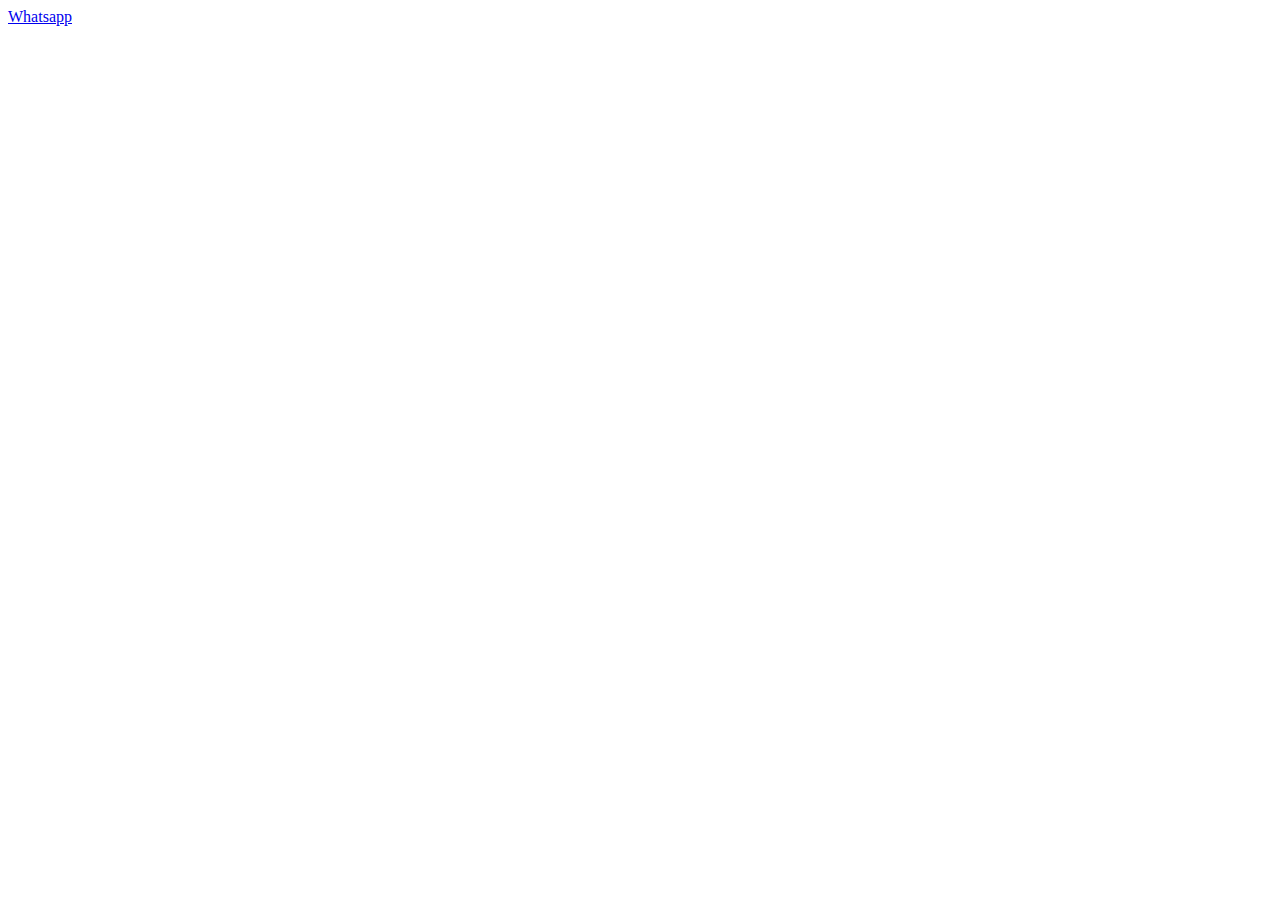
==== src/pages/contato.html @ 776c8479 "Editando Menu" ====
<!DOCTYPE html>
<html lang="pt-br">
<head>
    <meta charset="UTF-8">
    <meta http-equiv="X-UA-Compatible" content="IE=edge">
    <meta name="viewport" content="width=device-width, initial-scale=1.0">
    <title>Whatsapp</title>
</head>
<body>
    <a href="https://wa.me/5521973803297" target="_blank">Whatsapp</a>

    
</body>
</html>
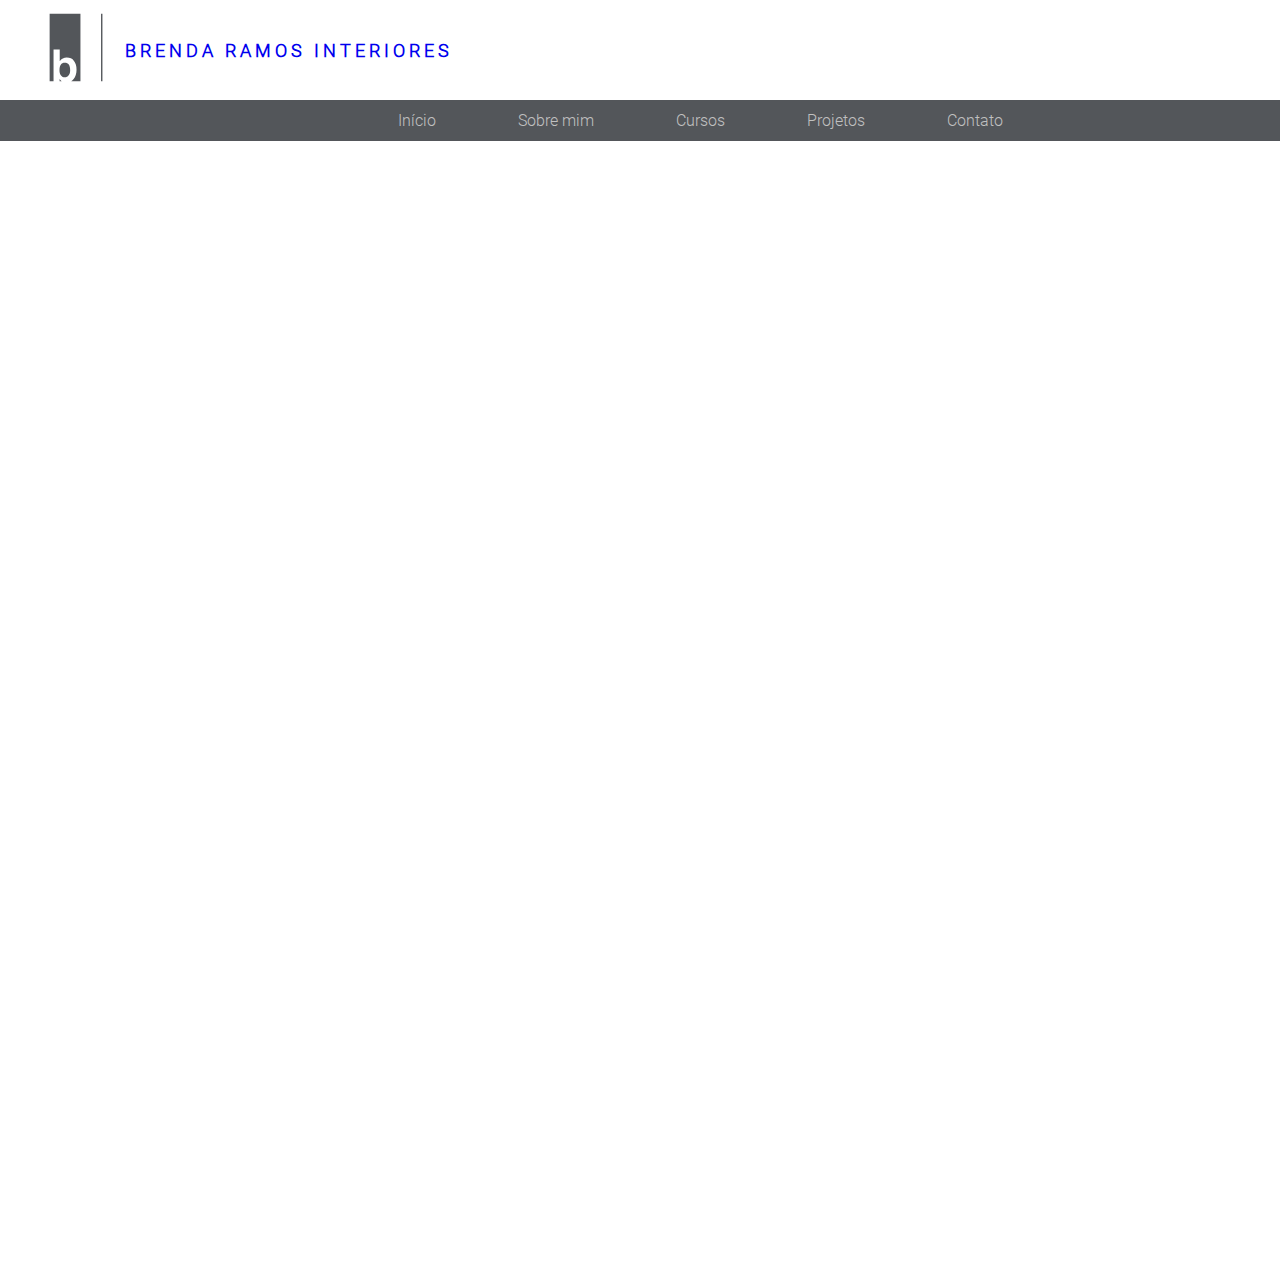
==== commit 09128386: "menus linkados suas respectivas páginas" ====
--- a/src/pages/contato.html
+++ b/src/pages/contato.html
@@ -4,11 +4,52 @@
     <meta charset="UTF-8">
     <meta http-equiv="X-UA-Compatible" content="IE=edge">
     <meta name="viewport" content="width=device-width, initial-scale=1.0">
-    <title>Whatsapp</title>
+    <link rel="stylesheet" href="../css/style.css">
+    <title>Contato</title>
 </head>
 <body>
+
+    <section class="topo">
+        <header>
+            
+            <svg xmlns:mydata="http://www.w3.org/2000/svg" mydata:contrastcolor="ffffff" mydata:template="InvertedHex1" mydata:presentation="2.5" mydata:layouttype="undefined" mydata:specialfontid="undefined" mydata:id1="789" mydata:id2="188" mydata:companyname="BR" mydata:companytagline="INTERIORES" version="1.1" xmlns="http://www.w3.org/2000/svg" xmlns:xlink="http://www.w3.org/1999/xlink" viewBox="1 150 250 180">
+                <g fill="#53565a" fill-rule="none" stroke="none" stroke-width="1" stroke-linecap="butt" stroke-linejoin="miter" stroke-miterlimit="10" stroke-dasharray="" stroke-dashoffset="0" font-family="none" font-weight="none" font-size="none" text-anchor="none" style="mix-blend-mode: normal">
+                    <g data-paper-data="{&quot;isGlobalGroup&quot;:true,&quot;bounds&quot;:{&quot;x&quot;:100.04561726319935,&quot;y&quot;:167.76965190056387,&quot;width&quot;:349.90876547360125,&quot;height&quot;:134.4606961988722}}">
+                        <g data-paper-data="{&quot;fillRule&quot;:&quot;evenodd&quot;,&quot;fillRuleOriginal&quot;:&quot;nonzero&quot;,&quot;isIcon&quot;:&quot;true&quot;,&quot;iconStyle&quot;:&quot;standalone&quot;,&quot;selectedEffects&quot;:{&quot;container&quot;:&quot;&quot;,&quot;transformation&quot;:&quot;&quot;,&quot;pattern&quot;:&quot;&quot;},&quot;bounds&quot;:{&quot;x&quot;:100.04561726319935,&quot;y&quot;:167.76965190056387,&quot;width&quot;:61.48676945570136,&quot;height&quot;:134.4606961988722},&quot;widthRatioIconToContainer&quot;:0.7650428435417325,&quot;heightRatioIconToContainer&quot;:1.1,&quot;relativeBoundsIconToContainer&quot;:{&quot;top&quot;:0,&quot;left&quot;:0},&quot;iconType&quot;:&quot;initial&quot;,&quot;initialText&quot;:&quot;b&quot;,&quot;rawInitialId&quot;:125,&quot;blockLetter&quot;:&quot;O&quot;,&quot;disableIconEffects&quot;:&quot;true&quot;,&quot;monogramSpecial&quot;:&quot;law&quot;,&quot;suitableAsStandaloneIcon&quot;:true}" fill-rule="evenodd">
+                            <path d="M100.04562,167.76965v134.4607h7.80056v-63.43273h12.339v23.52121c3.53461,-4.94845 8.226,-7.42268 14.07417,-7.42268c3.08475,0 5.8321,0.59446 8.24207,1.78337c2.40996,1.18891 4.45039,2.87589 6.1213,5.06092c1.67091,2.18503 2.94015,4.77172 3.80774,7.76007c0.86759,2.98835 1.30138,6.28196 1.30138,9.88084c0,3.98447 -0.51412,7.55121 -1.54237,10.70022c-1.02825,3.14902 -2.44209,5.81604 -4.24153,8.00107c-1.39194,1.6902 -3.00498,3.07276 -4.83912,4.1477h18.42359v-134.4607zM124.09116,302.23035c-1.5985,-1.11826 -2.96476,-2.59723 -4.09878,-4.4369l-0.07399,4.4369zM138.01888,290.61177c-1.99223,2.66702 -4.56286,4.00053 -7.71187,4.00053c-3.02048,0 -5.54291,-1.25318 -7.56728,-3.75954c-2.02437,-2.50636 -3.03655,-5.78391 -3.03655,-9.83264c0,-10.2825 3.50248,-15.42375 10.50743,-15.42375c7.19775,0 10.79662,4.88419 10.79662,14.65256c0,4.24153 -0.99612,7.69581 -2.98835,10.36283z" data-paper-data="{&quot;isPathIcon&quot;:true}"/>
+                        </g>
+                        <path d="M202.62794,302.23035v-134.4607h2.77478v134.4607z" data-paper-data="{&quot;isShapeTextSeparator&quot;:true}" fill-rule="nonzero"/>
+                    </g>
+                </g>
+            </svg>
+            
+            <div class="container-header">
+                <h1 class="nome"><a href="../index.html">Brenda Ramos Interiores</a></h1>
+            </div>
+        </header>
+
+        <nav class="menu">
+            <ul>
+                <li class="active"><a href="../index.html">Início</a></li>
+                <li><a href="sobre-mim.html">Sobre mim</a></li>
+                <li><a href="curso.html">Cursos</a></li>
+                <li><a href="projetos.html">Projetos</a></li>
+                <li><a href="contato.html">Contato</a></li>
+            </ul>
+        </nav>
+    </section>
+
+
     <a href="https://wa.me/5521973803297" target="_blank">Whatsapp</a>
 
     
+    <footer>
+        <p>+55 21 97380 3297</p>
+        <p>brendaramosinteriores@gmail.com</p>
+        <img src="img/email.png" alt="">
+    </footer>
+
+    <script src="js/script.js"></script>
+    
 </body>
 </html>--- a/src/css/style.css
+++ b/src/css/style.css
@@ -0,0 +1,160 @@
+@charset "UTF-8";
+
+@font-face {
+    /*font-family: 'Thin';
+    src: url("../assets/fonts/Roboto/Roboto-Thin.ttf") format("truetype");*/
+    
+    font-family: 'Light';
+    src: url("../assets/fonts/Roboto/Roboto-Light.ttf") format("truetype");
+    
+    /*font-family: 'Regular';
+    src: url("../assets/fonts/Roboto/Roboto-Regular.ttf") format("truetype");
+    font-weight: normal;
+    font-style: normal;*/
+}
+*{
+    margin: 0;
+    padding: 0;
+    font-family: 'Thin', 'Light', 'Regular';
+}
+html, body {
+    height: 100vw;
+    min-height: 100vw;
+    box-sizing: border-box;
+    /*height:2000px;*/
+   
+}
+header {
+    display: flex;
+    justify-content: center; /*checar nescecidade*/
+    height: 100px;
+    background-color: #ffffff;
+    overflow: hidden; /*checar nescecidade*/ 
+}
+.topo{
+    position: fixed;
+    overflow: hidden; /*checar nescecidade*/
+    width: 100%; 
+}
+.logo {
+    display: flex;
+    border-left: 20px;
+    background-color: rgb(255, 255, 255);
+}
+.container-header {
+    display: flex;
+    justify-content: space-between;/*checar nescecidade*/
+    width: 100%;
+    background-color: rgb(255, 255, 255);
+    margin: auto;
+    background-color: rgb(255, 255, 255);
+}
+.nome {
+    display: flex;
+    align-items: center;
+    color: #53565a;
+    font-size: 18px;
+    letter-spacing: 4px; /*espaço entre letras*/
+    text-transform: uppercase;
+    text-align: center;
+    background-color: rgb(255, 255, 255);
+}
+.nome a {
+    text-decoration: none;
+}
+.menu {
+    width: 100%;
+    display: flex;
+    align-items: center; /*checar nescecidade*/
+    background-color: #53565a;
+    margin: auto;
+    text-align: center;
+}
+
+nav ul, 
+nav li {
+    list-style: none;
+    background-color:#53565a;
+    display: flex;
+    margin: auto;
+    max-width: 100%;
+    padding-left: 60px;
+    
+}
+nav a {
+    display: block; /*checar nescecidade*/
+    padding: 11px;
+    text-decoration: none;
+    color: rgb(192, 192, 192);
+}
+nav a:hover {
+    color: black;
+    font-weight: bold;
+    transition: 0.5s;
+    
+}
+.projetos-home{
+    display: flex;
+    justify-content: center;
+    flex-wrap: wrap;
+    align-content: center;
+    flex-direction: row;
+    align-items: center;
+
+    padding-top: 20vw;
+}
+
+.link-projetos-home{
+    max-width: 25%;
+    margin: 10px;
+
+    
+}
+
+
+.imagem-projetos-home{
+    max-width: 90%;
+}
+
+
+
+#depo {
+    display: flex;
+    justify-content: center;
+ 
+}
+#texto-depo {
+    text-align: center;
+    background-color:rgb(255, 255, 255);
+    width: 300px;
+    height: 300px;
+    margin: 20px;
+}
+
+#imagem-depo img{
+    
+    width: 300px;
+    height: 300px;
+    margin: 20px;
+}
+footer{
+    background-color: #53565a;
+    justify-content: center;
+    width: 100%;
+    padding: 10px;
+    flex-shrink: 0;
+    bottom: 0; /*checar nescecidade*/
+    left: 0; /*checar nescecidade*/
+}
+footer p {
+    padding-left: 40vw;
+    font-size: 13px;
+    background-color: #53565a;
+    color:rgb(192, 192, 192);
+}
+footer img {
+    height: 30px;
+    right: 30px;
+    background-color: #53565a;
+}
+
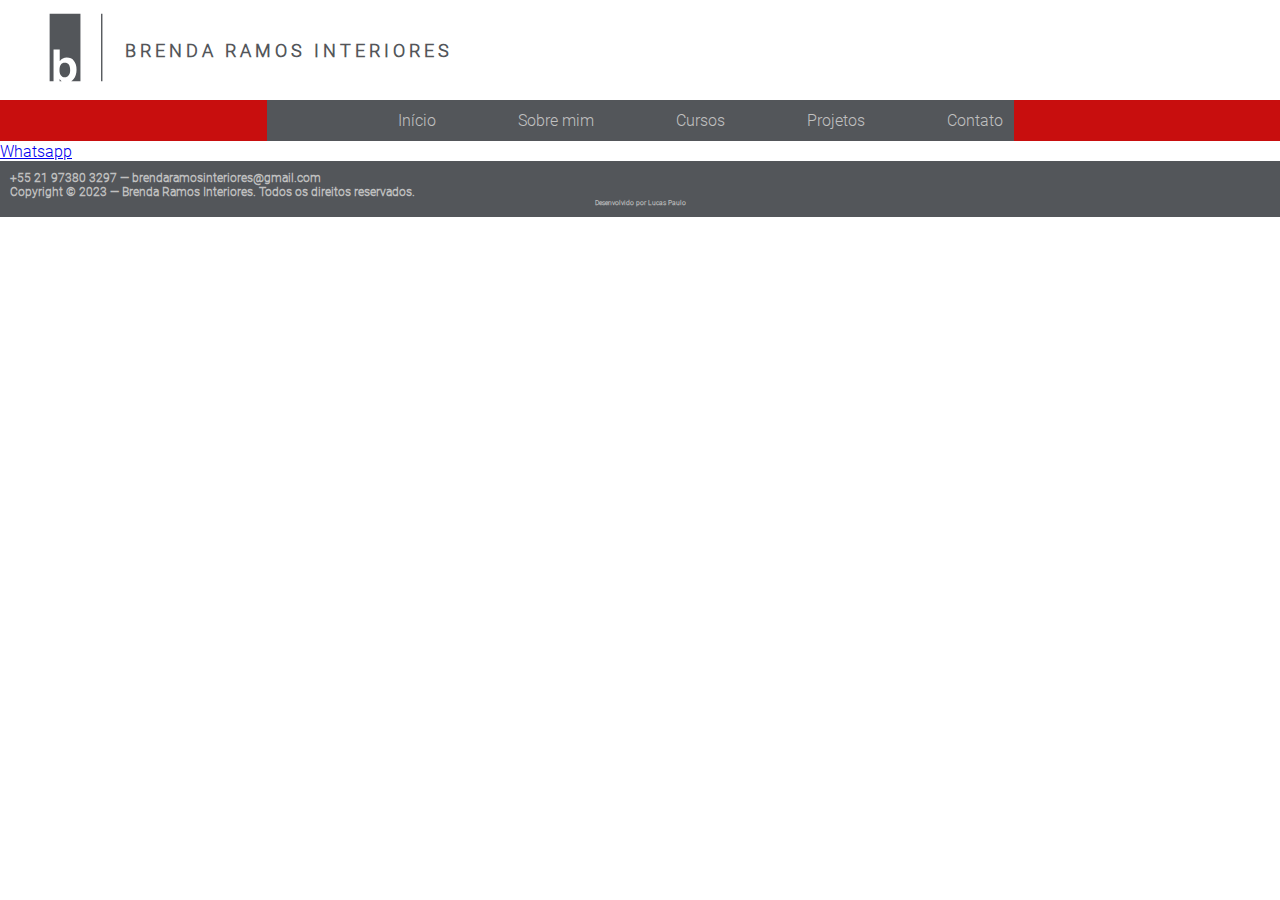
==== commit f5954216: "Add class no lugar das tags, e outras alterações" ====
--- a/src/pages/contato.html
+++ b/src/pages/contato.html
@@ -1,5 +1,6 @@
 <!DOCTYPE html>
 <html lang="pt-br">
+
 <head>
     <meta charset="UTF-8">
     <meta http-equiv="X-UA-Compatible" content="IE=edge">
@@ -7,28 +8,40 @@
     <link rel="stylesheet" href="../css/style.css">
     <title>Contato</title>
 </head>
+
 <body>
 
-    <section class="topo">
-        <header>
-            
-            <svg xmlns:mydata="http://www.w3.org/2000/svg" mydata:contrastcolor="ffffff" mydata:template="InvertedHex1" mydata:presentation="2.5" mydata:layouttype="undefined" mydata:specialfontid="undefined" mydata:id1="789" mydata:id2="188" mydata:companyname="BR" mydata:companytagline="INTERIORES" version="1.1" xmlns="http://www.w3.org/2000/svg" xmlns:xlink="http://www.w3.org/1999/xlink" viewBox="1 150 250 180">
-                <g fill="#53565a" fill-rule="none" stroke="none" stroke-width="1" stroke-linecap="butt" stroke-linejoin="miter" stroke-miterlimit="10" stroke-dasharray="" stroke-dashoffset="0" font-family="none" font-weight="none" font-size="none" text-anchor="none" style="mix-blend-mode: normal">
-                    <g data-paper-data="{&quot;isGlobalGroup&quot;:true,&quot;bounds&quot;:{&quot;x&quot;:100.04561726319935,&quot;y&quot;:167.76965190056387,&quot;width&quot;:349.90876547360125,&quot;height&quot;:134.4606961988722}}">
-                        <g data-paper-data="{&quot;fillRule&quot;:&quot;evenodd&quot;,&quot;fillRuleOriginal&quot;:&quot;nonzero&quot;,&quot;isIcon&quot;:&quot;true&quot;,&quot;iconStyle&quot;:&quot;standalone&quot;,&quot;selectedEffects&quot;:{&quot;container&quot;:&quot;&quot;,&quot;transformation&quot;:&quot;&quot;,&quot;pattern&quot;:&quot;&quot;},&quot;bounds&quot;:{&quot;x&quot;:100.04561726319935,&quot;y&quot;:167.76965190056387,&quot;width&quot;:61.48676945570136,&quot;height&quot;:134.4606961988722},&quot;widthRatioIconToContainer&quot;:0.7650428435417325,&quot;heightRatioIconToContainer&quot;:1.1,&quot;relativeBoundsIconToContainer&quot;:{&quot;top&quot;:0,&quot;left&quot;:0},&quot;iconType&quot;:&quot;initial&quot;,&quot;initialText&quot;:&quot;b&quot;,&quot;rawInitialId&quot;:125,&quot;blockLetter&quot;:&quot;O&quot;,&quot;disableIconEffects&quot;:&quot;true&quot;,&quot;monogramSpecial&quot;:&quot;law&quot;,&quot;suitableAsStandaloneIcon&quot;:true}" fill-rule="evenodd">
-                            <path d="M100.04562,167.76965v134.4607h7.80056v-63.43273h12.339v23.52121c3.53461,-4.94845 8.226,-7.42268 14.07417,-7.42268c3.08475,0 5.8321,0.59446 8.24207,1.78337c2.40996,1.18891 4.45039,2.87589 6.1213,5.06092c1.67091,2.18503 2.94015,4.77172 3.80774,7.76007c0.86759,2.98835 1.30138,6.28196 1.30138,9.88084c0,3.98447 -0.51412,7.55121 -1.54237,10.70022c-1.02825,3.14902 -2.44209,5.81604 -4.24153,8.00107c-1.39194,1.6902 -3.00498,3.07276 -4.83912,4.1477h18.42359v-134.4607zM124.09116,302.23035c-1.5985,-1.11826 -2.96476,-2.59723 -4.09878,-4.4369l-0.07399,4.4369zM138.01888,290.61177c-1.99223,2.66702 -4.56286,4.00053 -7.71187,4.00053c-3.02048,0 -5.54291,-1.25318 -7.56728,-3.75954c-2.02437,-2.50636 -3.03655,-5.78391 -3.03655,-9.83264c0,-10.2825 3.50248,-15.42375 10.50743,-15.42375c7.19775,0 10.79662,4.88419 10.79662,14.65256c0,4.24153 -0.99612,7.69581 -2.98835,10.36283z" data-paper-data="{&quot;isPathIcon&quot;:true}"/>
+    <header class="cabecalho">
+        <div class="conteudo-cabecalho">
+            <svg xmlns:mydata="http://www.w3.org/2000/svg" mydata:contrastcolor="ffffff" mydata:template="InvertedHex1"
+                mydata:presentation="2.5" mydata:layouttype="undefined" mydata:specialfontid="undefined"
+                mydata:id1="789" mydata:id2="188" mydata:companyname="BR" mydata:companytagline="INTERIORES"
+                version="1.1" xmlns="http://www.w3.org/2000/svg" xmlns:xlink="http://www.w3.org/1999/xlink"
+                viewBox="1 150 250 180">
+                <g fill="#53565a" fill-rule="none" stroke="none" stroke-width="1" stroke-linecap="butt"
+                    stroke-linejoin="miter" stroke-miterlimit="10" stroke-dasharray="" stroke-dashoffset="0"
+                    font-family="none" font-weight="none" font-size="none" text-anchor="none"
+                    style="mix-blend-mode: normal">
+                    <g
+                        data-paper-data="{&quot;isGlobalGroup&quot;:true,&quot;bounds&quot;:{&quot;x&quot;:100.04561726319935,&quot;y&quot;:167.76965190056387,&quot;width&quot;:349.90876547360125,&quot;height&quot;:134.4606961988722}}">
+                        <g data-paper-data="{&quot;fillRule&quot;:&quot;evenodd&quot;,&quot;fillRuleOriginal&quot;:&quot;nonzero&quot;,&quot;isIcon&quot;:&quot;true&quot;,&quot;iconStyle&quot;:&quot;standalone&quot;,&quot;selectedEffects&quot;:{&quot;container&quot;:&quot;&quot;,&quot;transformation&quot;:&quot;&quot;,&quot;pattern&quot;:&quot;&quot;},&quot;bounds&quot;:{&quot;x&quot;:100.04561726319935,&quot;y&quot;:167.76965190056387,&quot;width&quot;:61.48676945570136,&quot;height&quot;:134.4606961988722},&quot;widthRatioIconToContainer&quot;:0.7650428435417325,&quot;heightRatioIconToContainer&quot;:1.1,&quot;relativeBoundsIconToContainer&quot;:{&quot;top&quot;:0,&quot;left&quot;:0},&quot;iconType&quot;:&quot;initial&quot;,&quot;initialText&quot;:&quot;b&quot;,&quot;rawInitialId&quot;:125,&quot;blockLetter&quot;:&quot;O&quot;,&quot;disableIconEffects&quot;:&quot;true&quot;,&quot;monogramSpecial&quot;:&quot;law&quot;,&quot;suitableAsStandaloneIcon&quot;:true}"
+                            fill-rule="evenodd">
+                            <path
+                                d="M100.04562,167.76965v134.4607h7.80056v-63.43273h12.339v23.52121c3.53461,-4.94845 8.226,-7.42268 14.07417,-7.42268c3.08475,0 5.8321,0.59446 8.24207,1.78337c2.40996,1.18891 4.45039,2.87589 6.1213,5.06092c1.67091,2.18503 2.94015,4.77172 3.80774,7.76007c0.86759,2.98835 1.30138,6.28196 1.30138,9.88084c0,3.98447 -0.51412,7.55121 -1.54237,10.70022c-1.02825,3.14902 -2.44209,5.81604 -4.24153,8.00107c-1.39194,1.6902 -3.00498,3.07276 -4.83912,4.1477h18.42359v-134.4607zM124.09116,302.23035c-1.5985,-1.11826 -2.96476,-2.59723 -4.09878,-4.4369l-0.07399,4.4369zM138.01888,290.61177c-1.99223,2.66702 -4.56286,4.00053 -7.71187,4.00053c-3.02048,0 -5.54291,-1.25318 -7.56728,-3.75954c-2.02437,-2.50636 -3.03655,-5.78391 -3.03655,-9.83264c0,-10.2825 3.50248,-15.42375 10.50743,-15.42375c7.19775,0 10.79662,4.88419 10.79662,14.65256c0,4.24153 -0.99612,7.69581 -2.98835,10.36283z"
+                                data-paper-data="{&quot;isPathIcon&quot;:true}" />
                         </g>
-                        <path d="M202.62794,302.23035v-134.4607h2.77478v134.4607z" data-paper-data="{&quot;isShapeTextSeparator&quot;:true}" fill-rule="nonzero"/>
+                        <path d="M202.62794,302.23035v-134.4607h2.77478v134.4607z"
+                            data-paper-data="{&quot;isShapeTextSeparator&quot;:true}" fill-rule="nonzero" />
                     </g>
                 </g>
             </svg>
-            
+
             <div class="container-header">
                 <h1 class="nome"><a href="../index.html">Brenda Ramos Interiores</a></h1>
             </div>
-        </header>
+        </div>
 
-        <nav class="menu">
+        <nav class="conteudo-menu">
             <ul>
                 <li class="active"><a href="../index.html">Início</a></li>
                 <li><a href="sobre-mim.html">Sobre mim</a></li>
@@ -37,19 +50,22 @@
                 <li><a href="contato.html">Contato</a></li>
             </ul>
         </nav>
-    </section>
+    </header>
+
+    <section class="secao-vazia"></section>
 
 
     <a href="https://wa.me/5521973803297" target="_blank">Whatsapp</a>
 
-    
-    <footer>
-        <p>+55 21 97380 3297</p>
-        <p>brendaramosinteriores@gmail.com</p>
-        <img src="img/email.png" alt="">
+
+    <footer class="rodape">
+        <h3>+55 21 97380 3297 — brendaramosinteriores@gmail.com</h3>
+        <h3>Copyright © 2023 — Brenda Ramos Interiores. Todos os direitos reservados.</h3>
+        <h6 id="desenvolvido-por">Desenvolvido por Lucas Paulo</h6>
     </footer>
 
     <script src="js/script.js"></script>
-    
+
 </body>
+
 </html>--- a/src/css/style.css
+++ b/src/css/style.css
@@ -1,160 +1,144 @@
 @charset "UTF-8";
 
 @font-face {
-    /*font-family: 'Thin';
-    src: url("../assets/fonts/Roboto/Roboto-Thin.ttf") format("truetype");*/
-    
     font-family: 'Light';
     src: url("../assets/fonts/Roboto/Roboto-Light.ttf") format("truetype");
-    
-    /*font-family: 'Regular';
-    src: url("../assets/fonts/Roboto/Roboto-Regular.ttf") format("truetype");
-    font-weight: normal;
-    font-style: normal;*/
 }
-*{
-    margin: 0;
-    padding: 0;
+
+* {
     font-family: 'Thin', 'Light', 'Regular';
 }
-html, body {
-    height: 100vw;
-    min-height: 100vw;
-    box-sizing: border-box;
-    /*height:2000px;*/
-   
+
+/* Resetando o user agent stylesheet no chrome */
+body {
+    margin: 0px;
 }
-header {
+
+.conteudo-cabecalho {
     display: flex;
-    justify-content: center; /*checar nescecidade*/
     height: 100px;
     background-color: #ffffff;
-    overflow: hidden; /*checar nescecidade*/ 
 }
-.topo{
+
+.cabecalho {
     position: fixed;
-    overflow: hidden; /*checar nescecidade*/
-    width: 100%; 
+    width: 100%;
 }
+
 .logo {
     display: flex;
     border-left: 20px;
     background-color: rgb(255, 255, 255);
 }
+
 .container-header {
     display: flex;
-    justify-content: space-between;/*checar nescecidade*/
     width: 100%;
     background-color: rgb(255, 255, 255);
     margin: auto;
-    background-color: rgb(255, 255, 255);
 }
+
 .nome {
     display: flex;
     align-items: center;
     color: #53565a;
     font-size: 18px;
-    letter-spacing: 4px; /*espaço entre letras*/
+    letter-spacing: 4px;
     text-transform: uppercase;
     text-align: center;
     background-color: rgb(255, 255, 255);
 }
+
 .nome a {
     text-decoration: none;
+    color: #53565a;
 }
-.menu {
+
+.conteudo-menu {
     width: 100%;
     display: flex;
-    align-items: center; /*checar nescecidade*/
-    background-color: #53565a;
-    margin: auto;
-    text-align: center;
+    background-color: #c80e0e;
 }
 
-nav ul, 
-nav li {
+.conteudo-menu ul,
+.conteudo-menu li {
     list-style: none;
-    background-color:#53565a;
+    background-color: #53565a;
     display: flex;
     margin: auto;
     max-width: 100%;
     padding-left: 60px;
-    
 }
-nav a {
-    display: block; /*checar nescecidade*/
+
+.conteudo-menu a {
     padding: 11px;
     text-decoration: none;
     color: rgb(192, 192, 192);
 }
-nav a:hover {
-    color: black;
-    font-weight: bold;
+
+.conteudo-menu a:hover {
+    color: rgb(255, 255, 255);
     transition: 0.5s;
-    
 }
-.projetos-home{
+
+.secao-vazia{
+    min-height: 142px;
+}
+
+.secao-projetos {
+    background-color: rgb(248, 248, 248);
+    padding: 10px;
+}
+
+.projetos-home {
     display: flex;
     justify-content: center;
     flex-wrap: wrap;
     align-content: center;
     flex-direction: row;
     align-items: center;
-
-    padding-top: 20vw;
 }
 
-.link-projetos-home{
+.link-projetos-home {
     max-width: 25%;
     margin: 10px;
-
-    
 }
 
-
-.imagem-projetos-home{
+.imagem-projetos-home {
     max-width: 90%;
 }
 
-
-
-#depo {
+.secao-sobre-mim {
     display: flex;
     justify-content: center;
- 
+
 }
-#texto-depo {
+
+#texto-sobre-mim {
     text-align: center;
-    background-color:rgb(255, 255, 255);
+    background-color: rgb(255, 255, 255);
     width: 300px;
     height: 300px;
     margin: 20px;
 }
 
-#imagem-depo img{
-    
+#imagem-sobre-mim img {
+
     width: 300px;
     height: 300px;
     margin: 20px;
 }
-footer{
+
+.rodape {
     background-color: #53565a;
-    justify-content: center;
-    width: 100%;
     padding: 10px;
-    flex-shrink: 0;
-    bottom: 0; /*checar nescecidade*/
-    left: 0; /*checar nescecidade*/
+    font-size: 10px;
+    color: rgb(192, 192, 192);
 }
-footer p {
-    padding-left: 40vw;
-    font-size: 13px;
-    background-color: #53565a;
-    color:rgb(192, 192, 192);
+.rodape h3, h6 {
+    margin: 0;
+    
 }
-footer img {
-    height: 30px;
-    right: 30px;
-    background-color: #53565a;
-}
-
+.rodape #desenvolvido-por{
+    text-align: center;
+}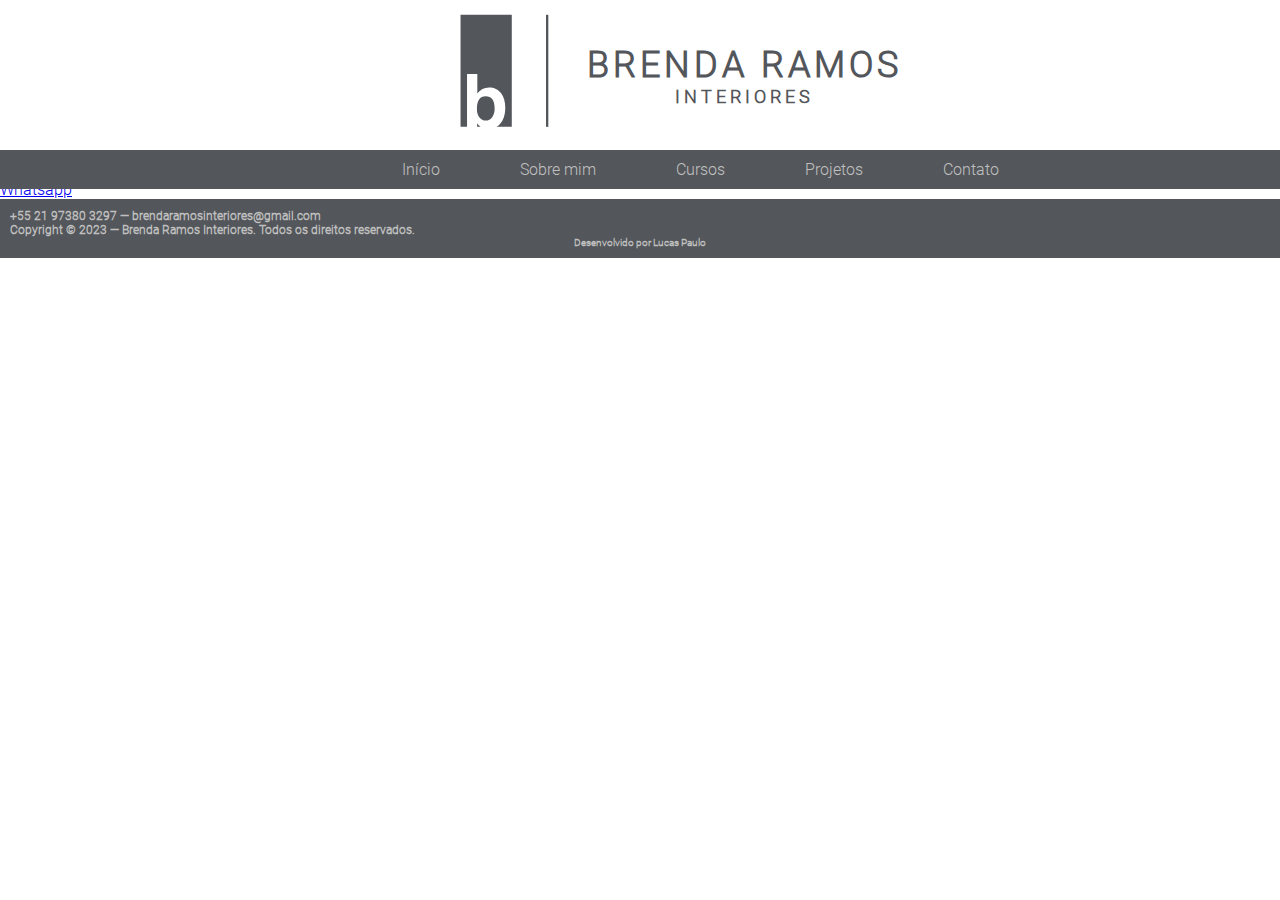
==== commit 1af33fb7: "20/06/2023" ====
--- a/src/pages/contato.html
+++ b/src/pages/contato.html
@@ -13,31 +13,36 @@
 
     <header class="cabecalho">
         <div class="conteudo-cabecalho">
-            <svg xmlns:mydata="http://www.w3.org/2000/svg" mydata:contrastcolor="ffffff" mydata:template="InvertedHex1"
-                mydata:presentation="2.5" mydata:layouttype="undefined" mydata:specialfontid="undefined"
-                mydata:id1="789" mydata:id2="188" mydata:companyname="BR" mydata:companytagline="INTERIORES"
-                version="1.1" xmlns="http://www.w3.org/2000/svg" xmlns:xlink="http://www.w3.org/1999/xlink"
-                viewBox="1 150 250 180">
-                <g fill="#53565a" fill-rule="none" stroke="none" stroke-width="1" stroke-linecap="butt"
-                    stroke-linejoin="miter" stroke-miterlimit="10" stroke-dasharray="" stroke-dashoffset="0"
-                    font-family="none" font-weight="none" font-size="none" text-anchor="none"
-                    style="mix-blend-mode: normal">
-                    <g
-                        data-paper-data="{&quot;isGlobalGroup&quot;:true,&quot;bounds&quot;:{&quot;x&quot;:100.04561726319935,&quot;y&quot;:167.76965190056387,&quot;width&quot;:349.90876547360125,&quot;height&quot;:134.4606961988722}}">
-                        <g data-paper-data="{&quot;fillRule&quot;:&quot;evenodd&quot;,&quot;fillRuleOriginal&quot;:&quot;nonzero&quot;,&quot;isIcon&quot;:&quot;true&quot;,&quot;iconStyle&quot;:&quot;standalone&quot;,&quot;selectedEffects&quot;:{&quot;container&quot;:&quot;&quot;,&quot;transformation&quot;:&quot;&quot;,&quot;pattern&quot;:&quot;&quot;},&quot;bounds&quot;:{&quot;x&quot;:100.04561726319935,&quot;y&quot;:167.76965190056387,&quot;width&quot;:61.48676945570136,&quot;height&quot;:134.4606961988722},&quot;widthRatioIconToContainer&quot;:0.7650428435417325,&quot;heightRatioIconToContainer&quot;:1.1,&quot;relativeBoundsIconToContainer&quot;:{&quot;top&quot;:0,&quot;left&quot;:0},&quot;iconType&quot;:&quot;initial&quot;,&quot;initialText&quot;:&quot;b&quot;,&quot;rawInitialId&quot;:125,&quot;blockLetter&quot;:&quot;O&quot;,&quot;disableIconEffects&quot;:&quot;true&quot;,&quot;monogramSpecial&quot;:&quot;law&quot;,&quot;suitableAsStandaloneIcon&quot;:true}"
-                            fill-rule="evenodd">
-                            <path
-                                d="M100.04562,167.76965v134.4607h7.80056v-63.43273h12.339v23.52121c3.53461,-4.94845 8.226,-7.42268 14.07417,-7.42268c3.08475,0 5.8321,0.59446 8.24207,1.78337c2.40996,1.18891 4.45039,2.87589 6.1213,5.06092c1.67091,2.18503 2.94015,4.77172 3.80774,7.76007c0.86759,2.98835 1.30138,6.28196 1.30138,9.88084c0,3.98447 -0.51412,7.55121 -1.54237,10.70022c-1.02825,3.14902 -2.44209,5.81604 -4.24153,8.00107c-1.39194,1.6902 -3.00498,3.07276 -4.83912,4.1477h18.42359v-134.4607zM124.09116,302.23035c-1.5985,-1.11826 -2.96476,-2.59723 -4.09878,-4.4369l-0.07399,4.4369zM138.01888,290.61177c-1.99223,2.66702 -4.56286,4.00053 -7.71187,4.00053c-3.02048,0 -5.54291,-1.25318 -7.56728,-3.75954c-2.02437,-2.50636 -3.03655,-5.78391 -3.03655,-9.83264c0,-10.2825 3.50248,-15.42375 10.50743,-15.42375c7.19775,0 10.79662,4.88419 10.79662,14.65256c0,4.24153 -0.99612,7.69581 -2.98835,10.36283z"
-                                data-paper-data="{&quot;isPathIcon&quot;:true}" />
+            <div class="conteudo-cabecalho-logo">
+                <svg xmlns:mydata="http://www.w3.org/2000/svg" mydata:contrastcolor="ffffff" mydata:template="InvertedHex1"
+                    mydata:presentation="2.5" mydata:layouttype="undefined" mydata:specialfontid="undefined"
+                    mydata:id1="789" mydata:id2="188" mydata:companyname="BR" mydata:companytagline="INTERIORES"
+                    version="1.1" xmlns="http://www.w3.org/2000/svg" xmlns:xlink="http://www.w3.org/1999/xlink"
+                    viewBox="1 150 250 180">
+                    <g fill="#53565a" fill-rule="none" stroke="none" stroke-width="1" stroke-linecap="butt"
+                        stroke-linejoin="miter" stroke-miterlimit="10" stroke-dasharray="" stroke-dashoffset="0"
+                        font-family="none" font-weight="none" font-size="none" text-anchor="none"
+                        style="mix-blend-mode: normal">
+                        <g
+                            data-paper-data="{&quot;isGlobalGroup&quot;:true,&quot;bounds&quot;:{&quot;x&quot;:100.04561726319935,&quot;y&quot;:167.76965190056387,&quot;width&quot;:349.90876547360125,&quot;height&quot;:134.4606961988722}}">
+                            <g data-paper-data="{&quot;fillRule&quot;:&quot;evenodd&quot;,&quot;fillRuleOriginal&quot;:&quot;nonzero&quot;,&quot;isIcon&quot;:&quot;true&quot;,&quot;iconStyle&quot;:&quot;standalone&quot;,&quot;selectedEffects&quot;:{&quot;container&quot;:&quot;&quot;,&quot;transformation&quot;:&quot;&quot;,&quot;pattern&quot;:&quot;&quot;},&quot;bounds&quot;:{&quot;x&quot;:100.04561726319935,&quot;y&quot;:167.76965190056387,&quot;width&quot;:61.48676945570136,&quot;height&quot;:134.4606961988722},&quot;widthRatioIconToContainer&quot;:0.7650428435417325,&quot;heightRatioIconToContainer&quot;:1.1,&quot;relativeBoundsIconToContainer&quot;:{&quot;top&quot;:0,&quot;left&quot;:0},&quot;iconType&quot;:&quot;initial&quot;,&quot;initialText&quot;:&quot;b&quot;,&quot;rawInitialId&quot;:125,&quot;blockLetter&quot;:&quot;O&quot;,&quot;disableIconEffects&quot;:&quot;true&quot;,&quot;monogramSpecial&quot;:&quot;law&quot;,&quot;suitableAsStandaloneIcon&quot;:true}"
+                                fill-rule="evenodd">
+                                <path
+                                    d="M100.04562,167.76965v134.4607h7.80056v-63.43273h12.339v23.52121c3.53461,-4.94845 8.226,-7.42268 14.07417,-7.42268c3.08475,0 5.8321,0.59446 8.24207,1.78337c2.40996,1.18891 4.45039,2.87589 6.1213,5.06092c1.67091,2.18503 2.94015,4.77172 3.80774,7.76007c0.86759,2.98835 1.30138,6.28196 1.30138,9.88084c0,3.98447 -0.51412,7.55121 -1.54237,10.70022c-1.02825,3.14902 -2.44209,5.81604 -4.24153,8.00107c-1.39194,1.6902 -3.00498,3.07276 -4.83912,4.1477h18.42359v-134.4607zM124.09116,302.23035c-1.5985,-1.11826 -2.96476,-2.59723 -4.09878,-4.4369l-0.07399,4.4369zM138.01888,290.61177c-1.99223,2.66702 -4.56286,4.00053 -7.71187,4.00053c-3.02048,0 -5.54291,-1.25318 -7.56728,-3.75954c-2.02437,-2.50636 -3.03655,-5.78391 -3.03655,-9.83264c0,-10.2825 3.50248,-15.42375 10.50743,-15.42375c7.19775,0 10.79662,4.88419 10.79662,14.65256c0,4.24153 -0.99612,7.69581 -2.98835,10.36283z"
+                                    data-paper-data="{&quot;isPathIcon&quot;:true}" />
+                            </g>
+                            <path d="M202.62794,302.23035v-134.4607h2.77478v134.4607z"
+                                data-paper-data="{&quot;isShapeTextSeparator&quot;:true}" fill-rule="nonzero" />
                         </g>
-                        <path d="M202.62794,302.23035v-134.4607h2.77478v134.4607z"
-                            data-paper-data="{&quot;isShapeTextSeparator&quot;:true}" fill-rule="nonzero" />
                     </g>
-                </g>
-            </svg>
+                </svg>
+            </div>
 
-            <div class="container-header">
-                <h1 class="nome"><a href="../index.html">Brenda Ramos Interiores</a></h1>
+            <div class="conteudo-cabecalho-nome">
+                <a class="nome" href="index.html">
+                    <h1>Brenda Ramos</h1>
+                    <h4>Interiores</h4>
+                </a>
             </div>
         </div>
 
--- a/src/css/style.css
+++ b/src/css/style.css
@@ -13,51 +13,49 @@
 body {
     margin: 0px;
 }
-
-.conteudo-cabecalho {
-    display: flex;
-    height: 100px;
-    background-color: #ffffff;
-}
-
 .cabecalho {
     position: fixed;
     width: 100%;
 }
+.conteudo-cabecalho {
+    display: flex;
+    justify-content: center;
+    height: 150px;
+    background-color: #ffffff;
+}
 
-.logo {
+.conteudo-cabecalho-logo {
     display: flex;
     border-left: 20px;
     background-color: rgb(255, 255, 255);
 }
 
-.container-header {
+.conteudo-cabecalho-nome {
     display: flex;
-    width: 100%;
     background-color: rgb(255, 255, 255);
-    margin: auto;
 }
 
 .nome {
     display: flex;
+    flex-direction: column;
     align-items: center;
+    justify-content: center;
     color: #53565a;
     font-size: 18px;
     letter-spacing: 4px;
     text-transform: uppercase;
-    text-align: center;
     background-color: rgb(255, 255, 255);
+    text-decoration: none;
 }
 
-.nome a {
-    text-decoration: none;
-    color: #53565a;
+.nome * {
+    margin: 0;
 }
 
 .conteudo-menu {
     width: 100%;
     display: flex;
-    background-color: #c80e0e;
+    background-color: #53565a;
 }
 
 .conteudo-menu ul,
@@ -71,18 +69,18 @@
 }
 
 .conteudo-menu a {
-    padding: 11px;
+    padding: 10px;
     text-decoration: none;
     color: rgb(192, 192, 192);
 }
 
 .conteudo-menu a:hover {
     color: rgb(255, 255, 255);
-    transition: 0.5s;
+    transition: 0.2s;
 }
 
 .secao-vazia{
-    min-height: 142px;
+    min-height: 180px;
 }
 
 .secao-projetos {
@@ -90,7 +88,7 @@
     padding: 10px;
 }
 
-.projetos-home {
+.secao-projetos-grid {
     display: flex;
     justify-content: center;
     flex-wrap: wrap;
@@ -99,12 +97,20 @@
     align-items: center;
 }
 
+.link-projetos-home-tag {
+    background-color: #53565a;
+    margin-top: 30px;
+    text-decoration: none;
+    color: #ffffff;
+    padding: 5px;
+}
+
 .link-projetos-home {
-    max-width: 25%;
+    max-width: 40%;
     margin: 10px;
 }
 
-.imagem-projetos-home {
+.link-projetos-home-imagem {
     max-width: 90%;
 }
 
@@ -141,4 +147,5 @@
 }
 .rodape #desenvolvido-por{
     text-align: center;
+    font-size: 10px;
 }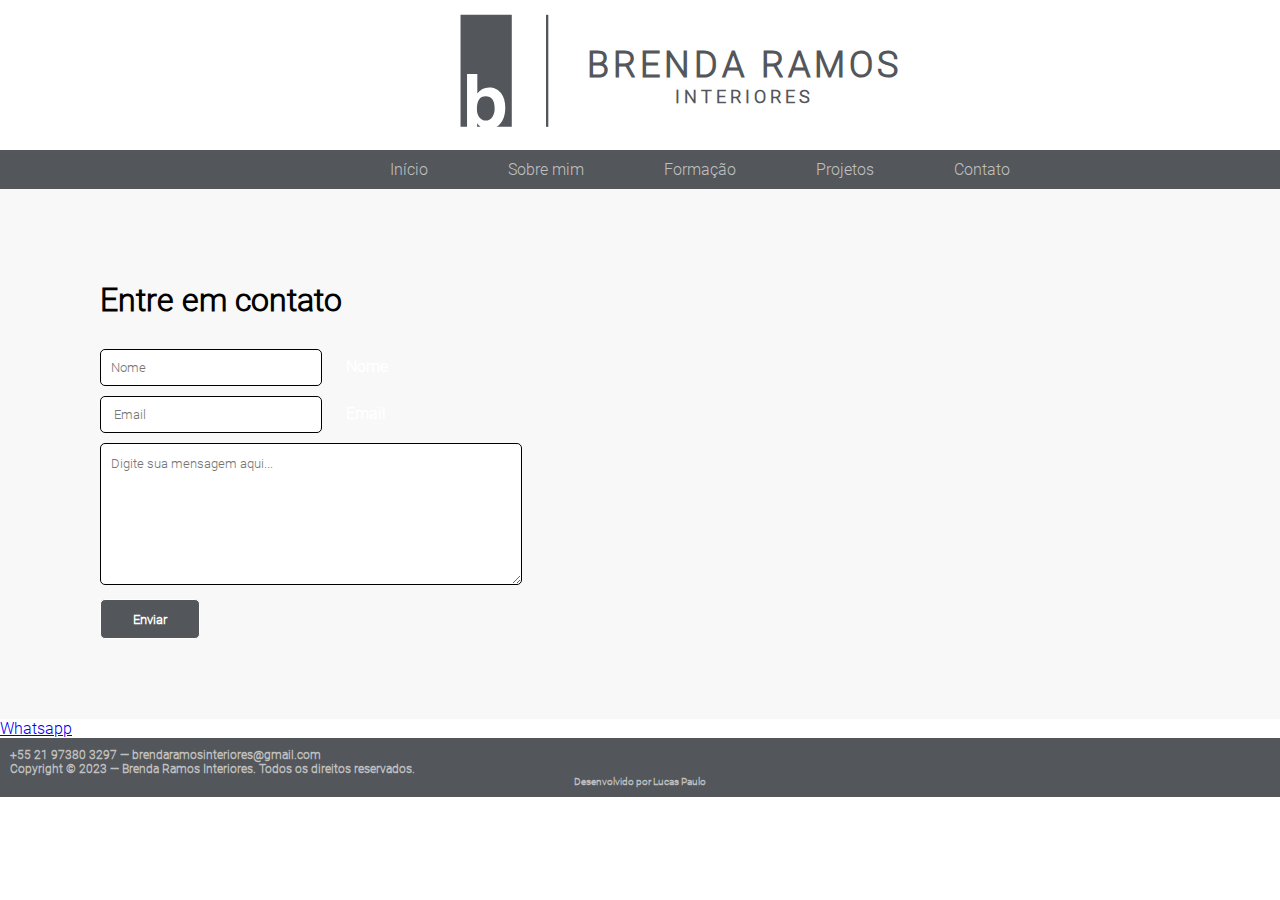
==== commit 8569bc8b: "25/06/23" ====
--- a/src/pages/contato.html
+++ b/src/pages/contato.html
@@ -14,11 +14,11 @@
     <header class="cabecalho">
         <div class="conteudo-cabecalho">
             <div class="conteudo-cabecalho-logo">
-                <svg xmlns:mydata="http://www.w3.org/2000/svg" mydata:contrastcolor="ffffff" mydata:template="InvertedHex1"
-                    mydata:presentation="2.5" mydata:layouttype="undefined" mydata:specialfontid="undefined"
-                    mydata:id1="789" mydata:id2="188" mydata:companyname="BR" mydata:companytagline="INTERIORES"
-                    version="1.1" xmlns="http://www.w3.org/2000/svg" xmlns:xlink="http://www.w3.org/1999/xlink"
-                    viewBox="1 150 250 180">
+                <svg xmlns:mydata="http://www.w3.org/2000/svg" mydata:contrastcolor="ffffff"
+                    mydata:template="InvertedHex1" mydata:presentation="2.5" mydata:layouttype="undefined"
+                    mydata:specialfontid="undefined" mydata:id1="789" mydata:id2="188" mydata:companyname="BR"
+                    mydata:companytagline="INTERIORES" version="1.1" xmlns="http://www.w3.org/2000/svg"
+                    xmlns:xlink="http://www.w3.org/1999/xlink" viewBox="1 150 250 180">
                     <g fill="#53565a" fill-rule="none" stroke="none" stroke-width="1" stroke-linecap="butt"
                         stroke-linejoin="miter" stroke-miterlimit="10" stroke-dasharray="" stroke-dashoffset="0"
                         font-family="none" font-weight="none" font-size="none" text-anchor="none"
@@ -50,7 +50,7 @@
             <ul>
                 <li class="active"><a href="../index.html">Início</a></li>
                 <li><a href="sobre-mim.html">Sobre mim</a></li>
-                <li><a href="curso.html">Cursos</a></li>
+                <li><a href="formacao.html">Formação</a></li>
                 <li><a href="projetos.html">Projetos</a></li>
                 <li><a href="contato.html">Contato</a></li>
             </ul>
@@ -59,6 +59,47 @@
 
     <section class="secao-vazia"></section>
 
+    <section class="configuracoes-paginas">
+
+        <div class="configuracoes-formulario">
+            <!--<form action="formmulario">
+                <input class="name" type="text" placeholder="Nome:"><br>
+                <input type="email" placeholder="Email"><br>
+                <input type="text" placeholder="Digite sua mensagem aqui..."><br>
+                <input type="submit">
+            </form>
+        
+            
+                .configuracoes-formulario{
+                    display: flex;
+                    align-items: center; /*Alinhamento vertical*/
+                    justify-content: center; /*Alinhamento horizontal*/
+                background-color: #d2d2d2;
+                    width: 600px;
+                    height: 300px;
+
+                }
+
+
+        -->
+
+            <form name="meu_form">
+
+                <h1 class="teste-nome-formulario">Entre em contato</h1>
+
+                <input type="text" id="nomeid" placeholder="Nome" required="required" name="nome" />
+                <label for="nome">Nome</label>
+
+                <input type="email" id="emailid" placeholder=" Email" name="email" />
+                <label for="email">Email</label>
+
+                <textarea placeholder="Digite sua mensagem aqui..."></textarea>
+
+                <input type="submit" class="enviar" onclick="Enviar();" value="Enviar" />
+            </form>
+        </div>
+
+    </section>
 
     <a href="https://wa.me/5521973803297" target="_blank">Whatsapp</a>
 
--- a/src/css/style.css
+++ b/src/css/style.css
@@ -97,6 +97,11 @@
     align-items: center;
 }
 
+.link-projetos-home {
+    max-width: 40%;
+    margin: 10px;
+}
+
 .link-projetos-home-tag {
     background-color: #53565a;
     margin-top: 30px;
@@ -105,19 +110,19 @@
     padding: 5px;
 }
 
-.link-projetos-home {
-    max-width: 40%;
-    margin: 10px;
-}
-
 .link-projetos-home-imagem {
     max-width: 90%;
+
+	transition: .3s ease-in-out;
+}
+
+.link-projetos-home-imagem:hover{
+    opacity: .5;
 }
 
 .secao-sobre-mim {
     display: flex;
     justify-content: center;
-
 }
 
 #texto-sobre-mim {
@@ -142,10 +147,93 @@
     color: rgb(192, 192, 192);
 }
 .rodape h3, h6 {
-    margin: 0;
-    
+    margin: 0;   
 }
 .rodape #desenvolvido-por{
     text-align: center;
     font-size: 10px;
-}+}
+
+/*Página Sobre mim --------------------------------------*/
+.configuracoes-paginas {
+    padding: 80px;
+    background-color: rgb(248, 248, 248);
+}
+
+/*Página Projetos --------------------------------------*/
+.projetos {
+    margin: 15px;
+    display: flex;
+    flex-wrap: wrap;
+}
+
+
+.area-projetos {
+    display: block;
+    margin: 3px;
+    width: 500px;
+    height: 400px;
+    background-color: #d2d2d2;
+}
+
+.img{
+    width: 498px;
+    height: 398px;
+}
+
+/*Teste formulário -----------------------*/
+form {
+    background-color: #f8f8f8;
+    max-width: 500px;
+}
+
+.teste-nome-formulario {
+    margin-bottom: 20px;
+    margin-left: 20px;
+    color: #000000;
+}
+
+input, textarea {
+    width: 200px;
+    padding: 10px;
+    color: black;
+    margin-left: 20px;
+    margin-top: 10px;
+    -webkit-border-radius: 5px;
+    -moz-border-radius: 5px;
+    border: 1px solid;
+}
+
+input:hover, textarea:hover, input:focus, textarea:focus {
+    border-color: #000066;
+    box-shadow: 5px 0px 15px #d2d2d2;
+    background-color: rgb(248, 248, 248);
+    color: black;
+    font-weight: bold;
+}
+
+.enviar {
+    background-color: #53565a;
+    height: 40px;
+    width: 100px;
+    font-weight: bold;
+    border-radius: 5px;
+    -webkit-border-radius: 5px;
+    -moz-border-radius: 5px;
+    border: 1px solid;
+    color: rgb(255, 255, 255);
+}
+
+textarea {
+    width: 400px;
+    height: 120px;
+    line-height: 20px;
+    max-width: 400px;
+}
+
+form label {
+    margin-left: 20px;
+    color: #FFFFFF;
+    font-weight: bold;
+}
+
